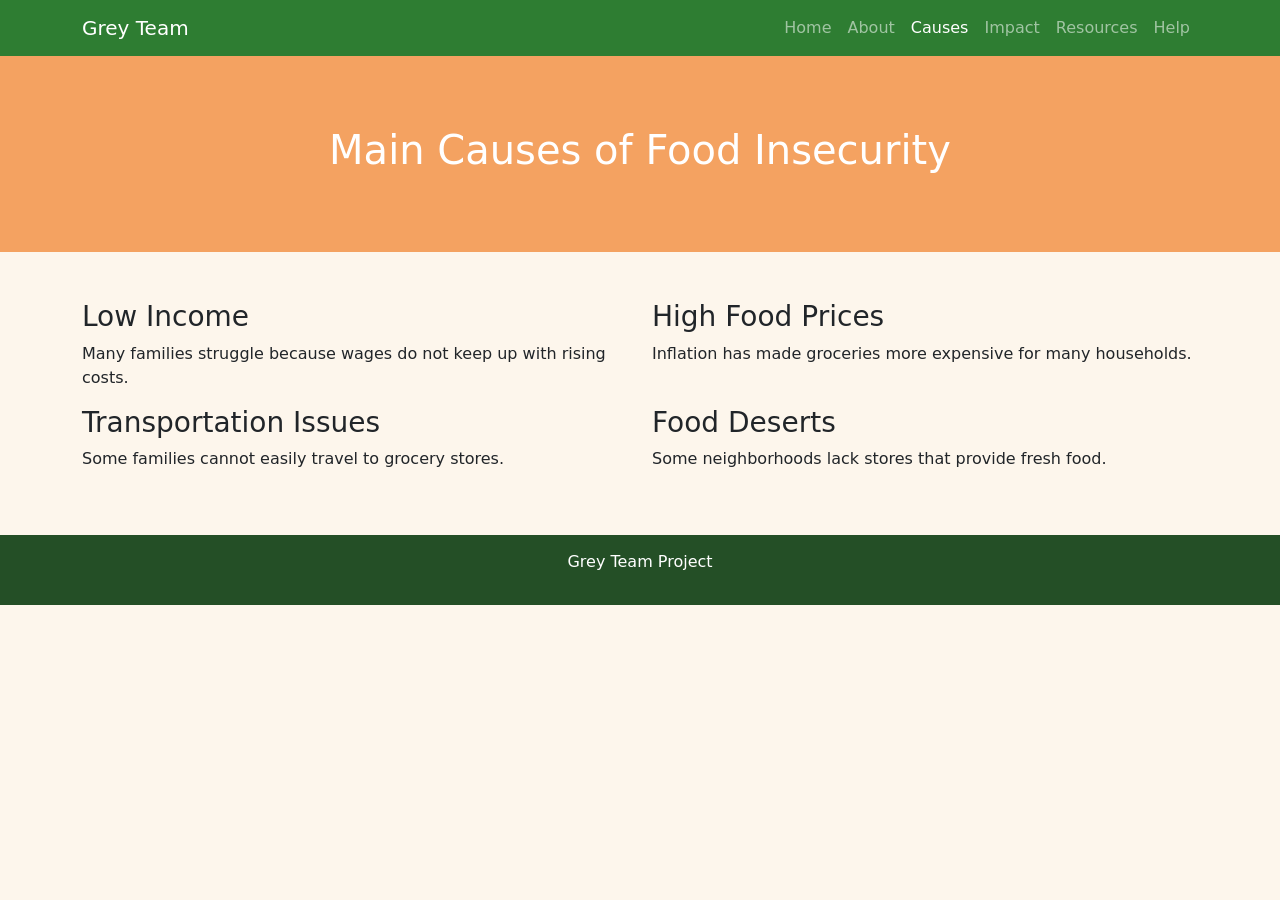
==== causes.html @ b2363c3f "Add files via upload" ====
<!doctype html>
<html lang="en">
<head>
<meta charset="utf-8">
<meta name="viewport" content="width=device-width, initial-scale=1">
<title>Causes | Food Insecurity</title>
<link href="https://cdn.jsdelivr.net/npm/bootstrap@5.3.3/dist/css/bootstrap.min.css" rel="stylesheet">

<style>
body {background:#fdf6ec;}
.navbar {background:#2e7d32;}
.hero {background:#f4a261; color:white; padding:70px; text-align:center;}
footer {background:#244f26; color:white; text-align:center; padding:15px;}
</style>
</head>
<body>

<nav class="navbar navbar-expand-lg navbar-dark">
<div class="container">
<a class="navbar-brand" href="index.html">Grey Team</a>
<div class="collapse navbar-collapse">
<ul class="navbar-nav ms-auto">
<li><a class="nav-link" href="index.html">Home</a></li>
<li><a class="nav-link" href="about.html">About</a></li>
<li><a class="nav-link active" href="causes.html">Causes</a></li>
<li><a class="nav-link" href="impact.html">Impact</a></li>
<li><a class="nav-link" href="resources.html">Resources</a></li>
<li><a class="nav-link" href="help.html">Help</a></li>
</ul>
</div>
</div>
</nav>

<header class="hero">
<h1>Main Causes of Food Insecurity</h1>
</header>

<div class="container my-5">
<div class="row">

<div class="col-md-6">
<h3>Low Income</h3>
<p>Many families struggle because wages do not keep up with rising costs.</p>
</div>

<div class="col-md-6">
<h3>High Food Prices</h3>
<p>Inflation has made groceries more expensive for many households.</p>
</div>

<div class="col-md-6">
<h3>Transportation Issues</h3>
<p>Some families cannot easily travel to grocery stores.</p>
</div>

<div class="col-md-6">
<h3>Food Deserts</h3>
<p>Some neighborhoods lack stores that provide fresh food.</p>
</div>

</div>
</div>

<footer>
<p>Grey Team Project</p>
</footer>

</body>
</html>
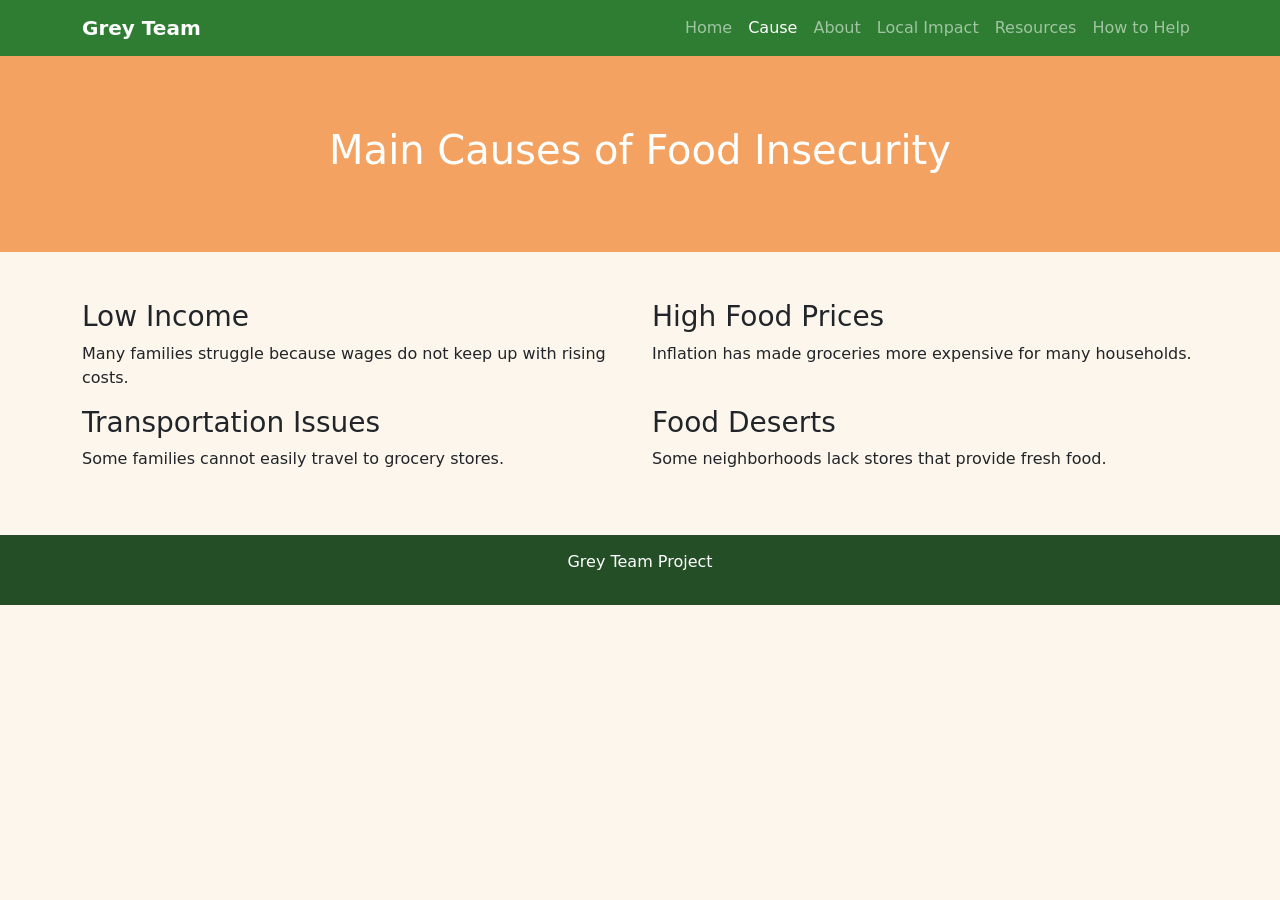
==== commit eba3a742: "Updated causes.html" ====
--- a/causes.html
+++ b/causes.html
@@ -14,21 +14,25 @@
 </style>
 </head>
 <body>
+<nav class="navbar navbar-expand-lg navbar-dark sticky-top">
+  <div class="container">
+    <a class="navbar-brand fw-bold" href="index.html">Grey Team</a>
 
-<nav class="navbar navbar-expand-lg navbar-dark">
-<div class="container">
-<a class="navbar-brand" href="index.html">Grey Team</a>
-<div class="collapse navbar-collapse">
-<ul class="navbar-nav ms-auto">
-<li><a class="nav-link" href="index.html">Home</a></li>
-<li><a class="nav-link" href="about.html">About</a></li>
-<li><a class="nav-link active" href="causes.html">Causes</a></li>
-<li><a class="nav-link" href="impact.html">Impact</a></li>
-<li><a class="nav-link" href="resources.html">Resources</a></li>
-<li><a class="nav-link" href="help.html">Help</a></li>
-</ul>
-</div>
-</div>
+    <button class="navbar-toggler" type="button" data-bs-toggle="collapse" data-bs-target="#mainNav">
+      <span class="navbar-toggler-icon"></span>
+    </button>
+
+    <div class="collapse navbar-collapse" id="mainNav">
+      <ul class="navbar-nav ms-auto">
+        <li class="nav-item"><a class="nav-link" href="index.html">Home</a></li>
+        <li class="nav-item"><a class="nav-link active" href="causes.html">Cause</a></li>
+        <li class="nav-item"><a class="nav-link" href="about.html">About</a></li>
+        <li class="nav-item"><a class="nav-link" href="impact.html">Local Impact</a></li>
+        <li class="nav-item"><a class="nav-link" href="resources.html">Resources</a></li>
+        <li class="nav-item"><a class="nav-link" href="help.html">How to Help</a></li>
+      </ul>
+    </div>
+  </div>
 </nav>
 
 <header class="hero">
@@ -64,6 +68,6 @@
 <footer>
 <p>Grey Team Project</p>
 </footer>
-
+<script src="https://cdn.jsdelivr.net/npm/bootstrap@5.3.3/dist/js/bootstrap.bundle.min.js"></script>
 </body>
-</html>+</html>
